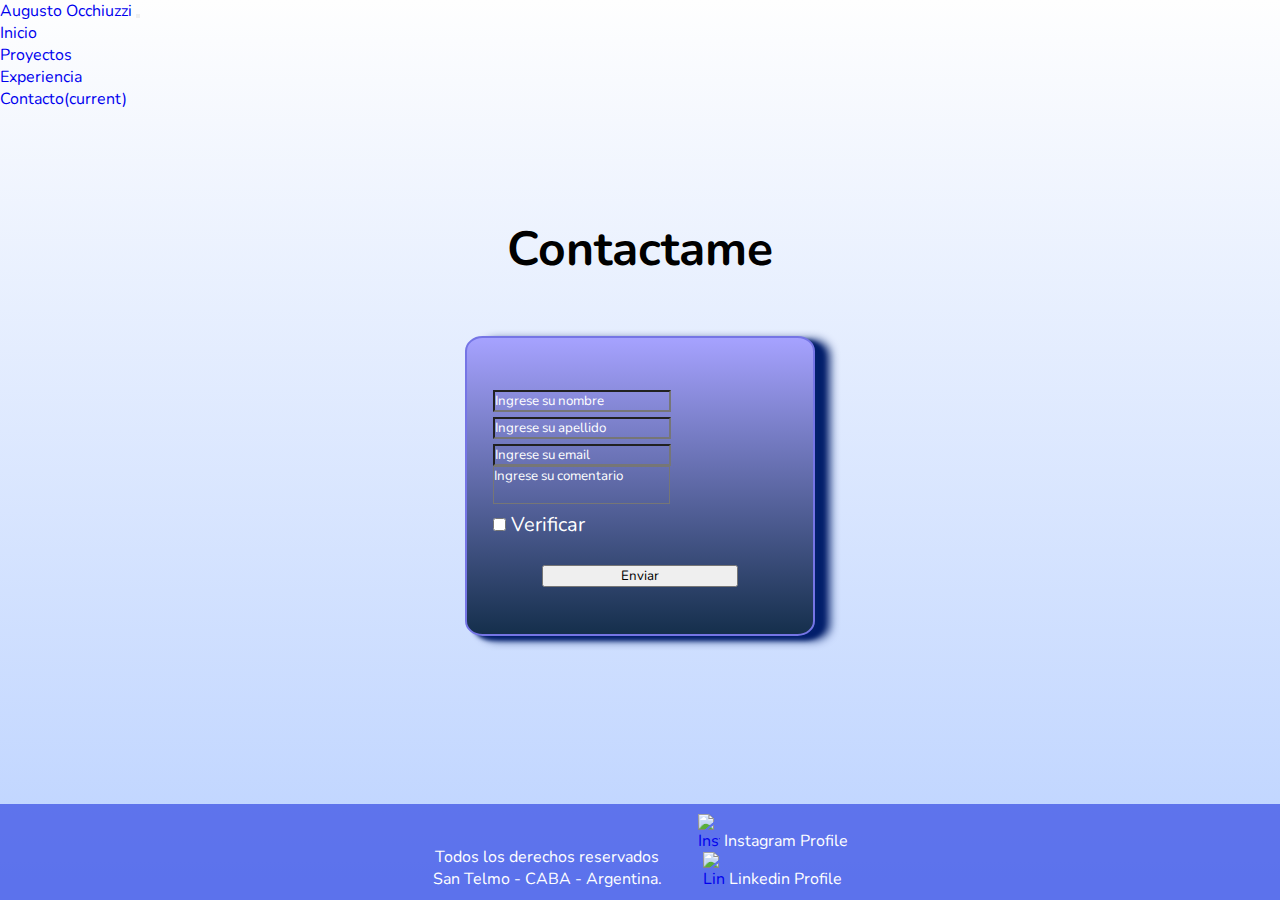
==== contacto.html @ 2423d0c4 "Added functionality to form" ====
<!DOCTYPE html>
<html>

    <head>
        <title>Augusto Occhiuzzi - Contact</title>
        <meta charset='utf-8'>
        <meta name='keywords' content='js,Java,React,nodeJs,developer,junior Developer'>
        <meta name="description" content="Esta pagina esta destinada a brindar un perfil 
        profesional que demuestre cualidades educativas y de experiencia del autor">
        <meta name="author" content="Augusto Occhiuzzi">
        <meta name='viewport' content='width=device-width, initial-scale=1'>
        <link rel='stylesheet' type='text/css' media='screen' href='Estilo/estilo.css'>
        <script src="https://cdn.jsdelivr.net/npm/jquery@3.5.1/dist/jquery.slim.min.js" integrity="sha384-DfXdz2htPH0lsSSs5nCTpuj/zy4C+OGpamoFVy38MVBnE+IbbVYUew+OrCXaRkfj" crossorigin="anonymous"></script>
        <script src="https://cdn.jsdelivr.net/npm/popper.js@1.16.1/dist/umd/popper.min.js" integrity="sha384-9/reFTGAW83EW2RDu2S0VKaIzap3H66lZH81PoYlFhbGU+6BZp6G7niu735Sk7lN" crossorigin="anonymous"></script>
        <script src="https://cdn.jsdelivr.net/npm/bootstrap@4.6.1/dist/js/bootstrap.min.js" integrity="sha384-VHvPCCyXqtD5DqJeNxl2dtTyhF78xXNXdkwX1CZeRusQfRKp+tA7hAShOK/B/fQ2" crossorigin="anonymous"></script>
        <script src="js/bootstrap.js"></script>
        <link rel="stylesheet" href="https://cdn.jsdelivr.net/npm/bootstrap@4.6.1/dist/css/bootstrap.min.css" integrity="sha384-zCbKRCUGaJDkqS1kPbPd7TveP5iyJE0EjAuZQTgFLD2ylzuqKfdKlfG/eSrtxUkn" crossorigin="anonymous">
        <link rel="preconnect" href="https://fonts.googleapis.com"> 
        <link rel="preconnect" href="https://fonts.gstatic.com" crossorigin> 
        <link rel='stylesheet' href="https://cdnjs.cloudflare.com/ajax/libs/animate.css/4.1.1/animate.min.css"/>
        <link href="https://fonts.googleapis.com/css2?family=Lobster&family=Lobster+Two&family=Nunito:wght@200&family=Smooch+Sans:wght@100&display=swap" rel="stylesheet">
    </head>

        
    <body>

        <header>
            <nav class="navbar navbar-expand-lg navbar-light bg-light">  
                <div class="container-fluid">
                    <a class="navbar-brand" href="index.html">Augusto Occhiuzzi</a>
                    <button class="navbar-toggler" type="button" 
                    data-toggle="collapse" data-target="#botonCollapse" 
                    aria-controls="botonCollapse" aria-expanded="false" aria-label="Toggle navigation">
                        <span class="navbar-toggler-icon"></span>
                    </button>
                    <div class="collapse navbar-collapse" id="botonCollapse">
                        <ul class="navbar-nav ml-auto">
                            <li class="nav-item">
                                <a class="nav-link mr-4" href="index.html">Inicio</a>
                            </li>
                            <li class="nav-item">
                                <a class="nav-link mr-4" href="proyectos.html">Proyectos</a>
                            </li>
                            <li class="nav-item">
                                <a class="nav-link mr-4" href="experiencia.html">Experiencia</a>
                            </li>
                            <li class="nav-item active">
                                <a class="nav-link mr-4" href="contacto.html">Contacto<span class="sr-only">(current)</span></a>
                            </li>
                        </ul>
                    </div>
                </div>    
            </nav>
        </header>
                
        <div>  
            <h1 class="animate__animated animate__fadeInDownBig">Contactame</h1>
            <br><br>
        </div>    
                
        <section>
                <div class="container_form inicial animate__animated animate__fadeIn">
                    <br>
                    <form action="https://formsubmit.co/augusto.occh@gmail.com" method="POST">
                        <div class="form-group">
                            <input type="nombre" class="form-control" id="nombre"  placeholder="Ingrese su nombre" required>
                        </div>    
                        <div class="form-group">
                            <input type="apellido" class="form-control" id="apellido"  placeholder="Ingrese su apellido" required>
                        </div>
                        <div class="form-group">
                            <input type="email" class="form-control" id="email"  placeholder="Ingrese su email" required>
                        </div>
                        
                        <div class="form-group">    
                            <textarea type="apellido" class="form-control" id="coment" aria-describedby="emailHelp" placeholder="Ingrese su comentario"></textarea>
                        </div>
                        <div class="form-check">
                            <input type="checkbox" class="form-check-input" id="exampleCheck1">
                            <label class="form-check-label" for="exampleCheck1">Verificar</label>
                        </div>
                        <br>
                        <div class="button-block">
                            <button type="submit" class="btn btn-primary">Enviar</button>
                        </div>    
                    </form>
                    <br>
                </div>
        </section>
       
            <br><br><br>


                <footer class="foot">
                    <div class=”flexbox-container”>
                        <div class="foot1">
                            <p>Todos los derechos reservados</p>
                            <p>San Telmo - CABA - Argentina.</p>
                        </div>
                        <div class="foot2">
                            <a href="https://www.instagram.com/augustoocchiuzzi/"/>
                                <img class="imagenInsta" alt="Instagram" src="https://1000marcas.net/wp-content/uploads/2019/11/Instagram-logo.png"/>
                            </a><p id="parrafoter1">  Instagram Profile</p>
                            <br>
    
                            <a href="https://www.linkedin.com/in/augusto-occhiuzzi-b06640160/"/>
                                <img class="imagenLinkedin"alt="LinkedIn" src="https://cdn.worldvectorlogo.com/logos/linkedin-icon-2.svg"/>
                            </a><p id="parrafoter2">  Linkedin Profile</p>
                        </div>
                    </div>
                </footer>
    </body>     
</html>
---- Estilo/estilo.css ----
/*sacar valores por defecto del navegador*/

* {
    font-family: 'Nunito', sans-serif;
    padding: 0px;
    margin: 0px;
}

body {
display: flex;
flex-direction: column;
min-height: 100vh;
background: linear-gradient(rgb(254, 254, 254), rgb(187, 210, 255));   
}

h1 {
    z-index: 1;
}


/* NAV --------------------------------------------------------------------------------*/


.navbar{
    font-size: 16px;
    z-index: 100;
}

a {
    text-decoration: none;
}

ul>li {
    list-style: none;
}



/* FOOTER --------------------------------------------------------------------------------*/

.foot {
grid-area: footer;
background-color: #273de2a4;
padding: 10px;
text-align:center;
margin-top: auto;
color: white;

}

.foot1 {
    margin-top: 1em;
    display: inline-block;
    margin-left: auto;

}

.foot2 {
    display:inline-block;
    margin-left: 2em;
}

.foot3 {
    margin-top: 1em;
    display: inline-block;

}

.imagenInsta {
    display: inline-block;
    width: 22px;
    align-content: left;

}

.imagenLinkedin {
    display: inline-block;
    width: 22px;
    align-content: left;
}

#parrafoter1 {
    display: inline-block;
}

#parrafoter2 {
    display: inline-block;
}

.flexbox-container {
    display: -ms-flex;
    display: -webkit-flex;
    display: flex;
    }
    .flexbox-container > div {
    width: 50%;
    padding: 10px;
    }
    
    .flexbox-container > div:first-child {
    margin-right: 20px;
    }


/* TEXTOS ------------------------------------------------------------------------------------------------*/



h1 {
    
    font-size: 3em;
    padding: 10px 30px;
    text-align: center;
    margin-top: 2em;
}

h2 {   
    font-size: 20px;
    text-align: center;
    margin-top: 1em;
    margin: auto;
}

/* IMAGEN INDEX ----------------------------------------------------------------------------*/

.perfil{
    width: 96%;
    max-width: 500px;
    margin: auto;
}
.perfil_imagen {

    display: block;
    width: 100%;
    height: auto;

}

/* BLOQUES MORADOS----------------------------------------------------------------------------*/

.inicial {
    width: 85vw;
    background: linear-gradient(rgb(166, 162, 255), rgb(21, 47, 76));   
    font-size: 20px;
    color: rgb(255, 255, 255);
    margin: auto;
    padding: 20px 10px;
    text-align:justify;
    box-sizing: border-box;
    border-radius: 15px;
    box-shadow:  8px 4px 4px rgb(3, 31, 107), 15px 4px 10px rgb(3, 31, 107);
    transition: 1s;
}

.inicial:hover {
  color: rgb(0, 0, 0);
  box-shadow:  8px 4px 4px rgb(97, 97, 228), 15px 4px 10px rgb(97, 97, 228);

}

.inicial_titulo {
    font-size: 1.5em;
    margin: auto;
    text-align: center;
}


.parrafoInicial_texto {
    padding: 5px 4px;
    display: inline-block;
}

.parrafoFormacion {
    margin: auto;
    text-align: center;

}


.bloques {
    width: 85vw;
    background: linear-gradient(rgb(21, 47, 76), rgb(166, 162, 255) );
    font-size: 20px;
    color: white;
    margin: auto;
    padding: 20px 10px;
    text-align:justify;
    box-sizing: border-box;
    border-radius: 10px;
    box-shadow:  8px 4px 4px rgb(3, 31, 107), 15px 4px 10px rgb(3, 31, 107);
    transition: 0.8s;
}

.bloques:hover {

  color: white;
  box-shadow:  8px 4px 4px rgb(97, 97, 228), 15px 4px 10px rgb(97, 97, 228);

}


.bloques_titulo {
    font-size: 1.5em;
    margin: auto;
    text-align: center;
}

@media screen and (min-width: 950px){
    .bloques {
        width: 600px;
    }

}

.irContacto {
    color: white;
    height: 30px;
    width: 180px;
    border-radius: 5px;
    border: 1px double rgb(5, 5, 0);
    background: linear-gradient(rgb(88, 106, 239), rgb(21, 47, 76));
    display: block;
    margin: auto;
    text-align: center;
}



/* CONOCIMIENTO -------------------------------------------------------------------------*/

.flexbox-container-1 {
    display: flex;
    align-items: center;
    justify-content: space-evenly;
    flex-wrap: wrap;
    
}

.flex-item { 

    background: linear-gradient(rgb(213, 231, 149), rgb(21, 47, 76));
    height: 8em;
    border-radius: 5px;
    margin-top: 1em;
    padding: 1em;
    transition: 0.8s;
}  

.imagenesCurso {
    width: 100px; 
    height: 100px;  
}

.texto-invisible {
    font-size: 0px;
}


.flex-item:hover{ 

    background-color: rgb(123, 196, 239);
    height: 9em;


}

.flex-item:hover > .texto-invisible { 

    font-size: 15px;
    color: white;



}


@media screen and (min-width: 800px){
    .flexbox-container-1 {
        width: 60vw;
        margin: auto;
    }
}


.card-body {
    font-family: Georgia, 'Times New Roman', Times, serif;
    color: rgb(0, 0, 0);
    background: linear-gradient(rgb(201, 249, 206), rgb(220, 251, 254));
    
}


/* ACORDEON -----------------------------------------------------------------------------*/

.card-header{
    background: linear-gradient(rgb(198, 204, 247), rgb(141, 184, 234));
    color: white;
    text-decoration: none;

}

.bodyCard {
    font-family: Georgia, 'Times New Roman', Times, serif;
    color: rgb(0, 0, 0);
    background: linear-gradient(rgb(194, 255, 251), rgb(255, 255, 255));
    
}

.btn {
    margin-left: 0px;
}

.acorLabel {

    font-size: 15px;
}



/* PROYECTOS -------------------------------------------------------------------*/

.tarjetaCiudad {
    width: 90vw;
    margin: auto;
    transition: 0.5s;
}

 
.tarjetaCiudad:hover {
    width: 95vw;

}

@media screen and (min-width: 800px){
    .tarjetaCiudad {
        width: 33vw;
    }

    .tarjetaCiudad:hover {
        width: 35vw;
    }
}





/* FORMULARIO DE CONTACTO -------------------------------------------------------------------*/

.container_form {
    background-color: rgb(166, 162, 255);
    border: solid;
    border-width: 2px;
    border-color: rgb(117, 117, 229);
    width: 90%;
    margin: auto;
    border-radius: 5%;
    
}
.form-group {

    width: 90%;
    margin: auto;
    display: block;
}

.form-control:focus {
    background: linear-gradient(rgb(23, 12, 12), rgb(61, 52, 52));
}

#nombre {
    background: transparent;
    color: rgb(255, 255, 255);
}

#nombre::placeholder {
    color: rgb(255, 255, 255);
}

#nombre:focus {
    background: linear-gradient(rgb(102, 71, 135), rgb(126, 113, 199));
}

#apellido {
    background: transparent;
    color: rgb(255, 255, 255);
}

#apellido::placeholder {
    color: rgb(255, 255, 255);
}

#apellido:focus {
    background: linear-gradient(rgb(102, 71, 135), rgb(126, 113, 199));
}

#email {
    background: transparent;
    color: rgb(255, 255, 255);
}

#email::placeholder {
    color: rgb(255, 255, 255);
}

#email:focus {
    background: linear-gradient(rgb(102, 71, 135), rgb(126, 113, 199));
}

#coment {
    background: transparent;
    color: rgb(255, 255, 255);
    resize: none;
}

#coment::placeholder {
    color: rgb(255, 255, 255);
}

#coment:focus {
    background: linear-gradient(rgb(102, 71, 135), rgb(126, 113, 199));
}

.form-check {
    width: 90%;
    margin: auto;
}

.button-block{
    width: 60%;
    margin: auto;
}
.btn {
    display: block;
    margin: auto;
    width: 100%;
}

@media screen and (min-width: 480px){
    .container_form {
        width: 400px;
    }

}

@media screen and (min-width: 950px){
    .container_form {
        width: 350px;
    }

}
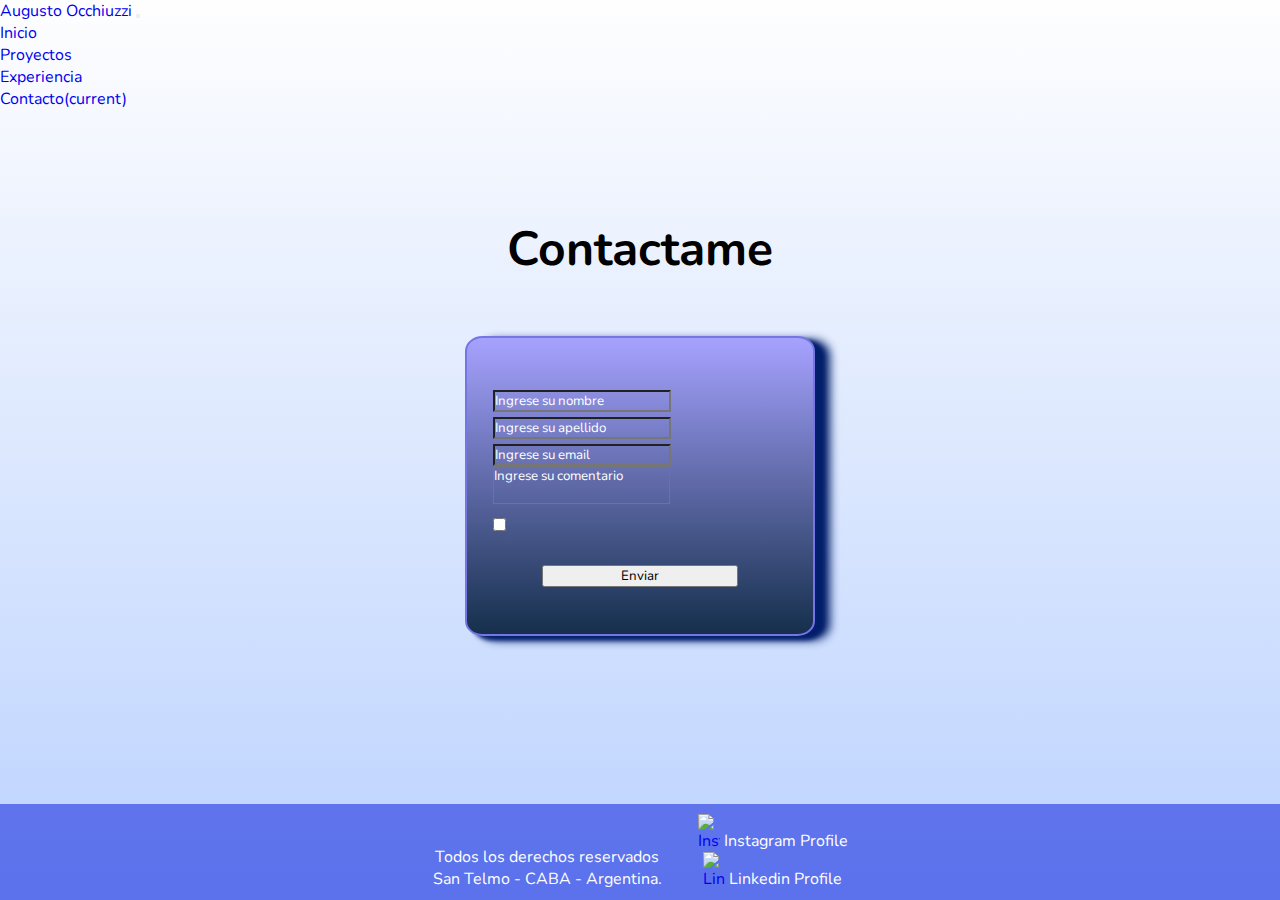
==== commit 02414572: "Added functionality to form" ====
--- a/contacto.html
+++ b/contacto.html
@@ -63,21 +63,20 @@
                     <br>
                     <form action="https://formsubmit.co/augusto.occh@gmail.com" method="POST">
                         <div class="form-group">
-                            <input type="nombre" class="form-control" id="nombre"  placeholder="Ingrese su nombre" required>
+                            <input type="nombre" name="nombre" class="form-control" id="nombre"  placeholder="Ingrese su nombre" required>
                         </div>    
                         <div class="form-group">
-                            <input type="apellido" class="form-control" id="apellido"  placeholder="Ingrese su apellido" required>
+                            <input type="apellido" name="apellido" class="form-control" id="apellido"  placeholder="Ingrese su apellido" required>
                         </div>
                         <div class="form-group">
-                            <input type="email" class="form-control" id="email"  placeholder="Ingrese su email" required>
+                            <input type="email" name="email" class="form-control" id="email"  placeholder="Ingrese su email" required>
                         </div>
                         
                         <div class="form-group">    
-                            <textarea type="apellido" class="form-control" id="coment" aria-describedby="emailHelp" placeholder="Ingrese su comentario"></textarea>
+                            <textarea type="apellido" name="coment" class="form-control" id="coment" aria-describedby="emailHelp" placeholder="Ingrese su comentario"></textarea>
                         </div>
                         <div class="form-check">
                             <input type="checkbox" class="form-check-input" id="exampleCheck1">
-                            <label class="form-check-label" for="exampleCheck1">Verificar</label>
                         </div>
                         <br>
                         <div class="button-block">
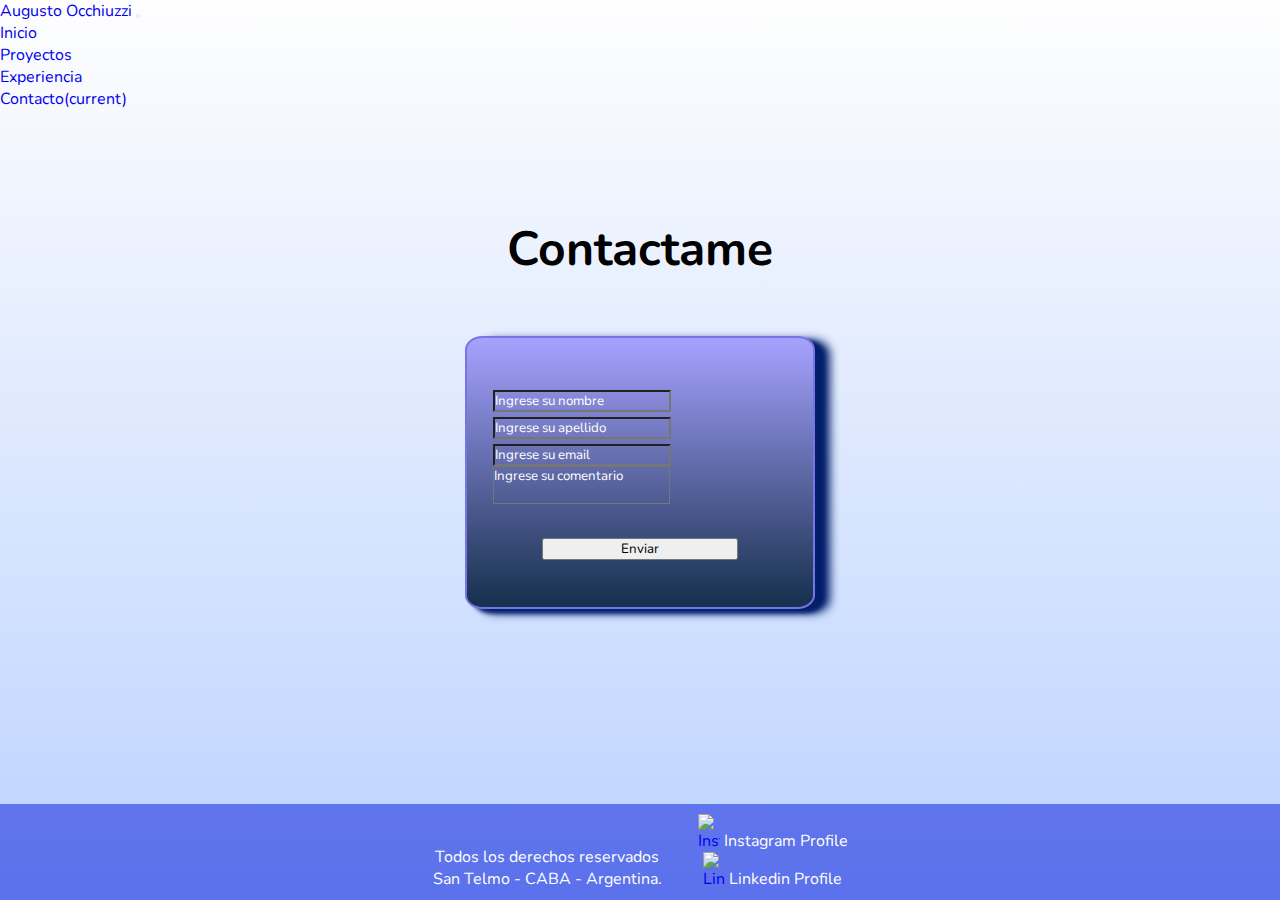
==== commit ca050f51: "Added functionality to form" ====
--- a/contacto.html
+++ b/contacto.html
@@ -63,10 +63,10 @@
                     <br>
                     <form action="https://formsubmit.co/augusto.occh@gmail.com" method="POST">
                         <div class="form-group">
-                            <input type="nombre" name="nombre" class="form-control" id="nombre"  placeholder="Ingrese su nombre" required>
+                            <input type="nombre" name="name" class="form-control" id="nombre"  placeholder="Ingrese su nombre" required>
                         </div>    
                         <div class="form-group">
-                            <input type="apellido" name="apellido" class="form-control" id="apellido"  placeholder="Ingrese su apellido" required>
+                            <input type="apellido" name="surname" class="form-control" id="apellido"  placeholder="Ingrese su apellido" required>
                         </div>
                         <div class="form-group">
                             <input type="email" name="email" class="form-control" id="email"  placeholder="Ingrese su email" required>
@@ -74,9 +74,6 @@
                         
                         <div class="form-group">    
                             <textarea type="apellido" name="coment" class="form-control" id="coment" aria-describedby="emailHelp" placeholder="Ingrese su comentario"></textarea>
-                        </div>
-                        <div class="form-check">
-                            <input type="checkbox" class="form-check-input" id="exampleCheck1">
                         </div>
                         <br>
                         <div class="button-block">
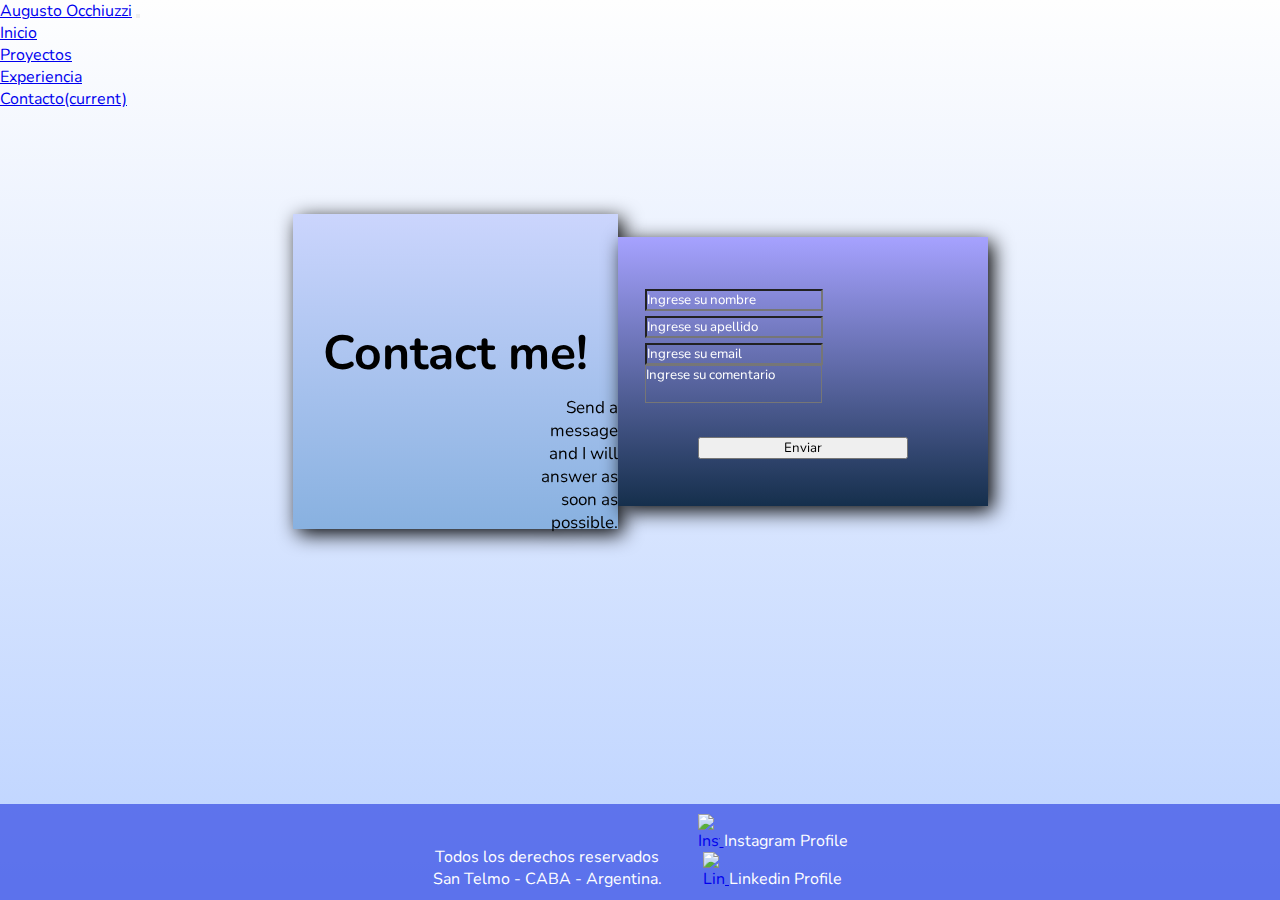
==== commit 12cf7fa9: "Modified index and contact form updated" ====
--- a/contacto.html
+++ b/contacto.html
@@ -3,22 +3,31 @@
 
     <head>
         <title>Augusto Occhiuzzi - Contact</title>
+        <link rel="icon" href="images/icon.ico"/>
         <meta charset='utf-8'>
         <meta name='keywords' content='js,Java,React,nodeJs,developer,junior Developer'>
         <meta name="description" content="Esta pagina esta destinada a brindar un perfil 
         profesional que demuestre cualidades educativas y de experiencia del autor">
         <meta name="author" content="Augusto Occhiuzzi">
         <meta name='viewport' content='width=device-width, initial-scale=1'>
+        <!--Styles------------------->
         <link rel='stylesheet' type='text/css' media='screen' href='Estilo/estilo.css'>
+        <link rel='stylesheet' type='text/css' media='screen' href='https://necolas.github.io/normalize.css/8.0.1/normalize.css'/>
+        
+        <!--Fonts and utilities------------------->
+        <link rel="preconnect" href="https://fonts.googleapis.com"/> 
+        <link rel="preconnect" href="https://fonts.gstatic.com" crossorigin/> 
+        <link rel='stylesheet' href="https://cdnjs.cloudflare.com/ajax/libs/animate.css/4.1.1/animate.min.css"/>
+        <link href="https://fonts.googleapis.com/css2?family=Lobster&family=Lobster+Two&family=Nunito:wght@200&family=Smooch+Sans:wght@100&display=swap" rel="stylesheet">
+        <link rel="icon" href="images/augusto-ico.png"/>
+        <script src="https://kit.fontawesome.com/d0752bc17c.js" crossorigin="anonymous"></script>
+        <!--Bootstrap------------------->
         <script src="https://cdn.jsdelivr.net/npm/jquery@3.5.1/dist/jquery.slim.min.js" integrity="sha384-DfXdz2htPH0lsSSs5nCTpuj/zy4C+OGpamoFVy38MVBnE+IbbVYUew+OrCXaRkfj" crossorigin="anonymous"></script>
         <script src="https://cdn.jsdelivr.net/npm/popper.js@1.16.1/dist/umd/popper.min.js" integrity="sha384-9/reFTGAW83EW2RDu2S0VKaIzap3H66lZH81PoYlFhbGU+6BZp6G7niu735Sk7lN" crossorigin="anonymous"></script>
         <script src="https://cdn.jsdelivr.net/npm/bootstrap@4.6.1/dist/js/bootstrap.min.js" integrity="sha384-VHvPCCyXqtD5DqJeNxl2dtTyhF78xXNXdkwX1CZeRusQfRKp+tA7hAShOK/B/fQ2" crossorigin="anonymous"></script>
-        <script src="js/bootstrap.js"></script>
         <link rel="stylesheet" href="https://cdn.jsdelivr.net/npm/bootstrap@4.6.1/dist/css/bootstrap.min.css" integrity="sha384-zCbKRCUGaJDkqS1kPbPd7TveP5iyJE0EjAuZQTgFLD2ylzuqKfdKlfG/eSrtxUkn" crossorigin="anonymous">
-        <link rel="preconnect" href="https://fonts.googleapis.com"> 
-        <link rel="preconnect" href="https://fonts.gstatic.com" crossorigin> 
-        <link rel='stylesheet' href="https://cdnjs.cloudflare.com/ajax/libs/animate.css/4.1.1/animate.min.css"/>
-        <link href="https://fonts.googleapis.com/css2?family=Lobster&family=Lobster+Two&family=Nunito:wght@200&family=Smooch+Sans:wght@100&display=swap" rel="stylesheet">
+        <!--Js------------------->
+        <script src="js/app.js"></script>
     </head>
 
         
@@ -53,57 +62,73 @@
             </nav>
         </header>
                 
-        <div>  
+        <!--<div>  
             <h1 class="animate__animated animate__fadeInDownBig">Contactame</h1>
             <br><br>
-        </div>    
-                
-        <section>
-                <div class="container_form inicial animate__animated animate__fadeIn">
+        </div> -->   
+            
+        <div class="ContactFormContainer">
+            <div class="container_form1">
+                <div class="animate__animated animate__fadeIn">
+                    <h1 class="animate__animated animate__animated animate__fadeIn">Contact me!</h1>
+                    <i class="fa-solid fa-envelopes-bulk"></i>
+                    <p class="message">Send a message and I will answer as soon as possible.</p>
+                </div>
+            </div>
+            <div>
+                <div class="container_form2 animate__animated animate__fadeIn">
                     <br>
                     <form action="https://formsubmit.co/augusto.occh@gmail.com" method="POST">
                         <div class="form-group">
-                            <input type="nombre" name="name" class="form-control" id="nombre"  placeholder="Ingrese su nombre" required>
-                        </div>    
-                        <div class="form-group">
-                            <input type="apellido" name="surname" class="form-control" id="apellido"  placeholder="Ingrese su apellido" required>
+                            <input type="nombre" name="name" class="form-control" id="nombre" placeholder="Ingrese su nombre"
+                                required>
                         </div>
                         <div class="form-group">
-                            <input type="email" name="email" class="form-control" id="email"  placeholder="Ingrese su email" required>
+                            <input type="apellido" name="surname" class="form-control" id="apellido"
+                                placeholder="Ingrese su apellido" required>
                         </div>
-                        
-                        <div class="form-group">    
-                            <textarea type="apellido" name="coment" class="form-control" id="coment" aria-describedby="emailHelp" placeholder="Ingrese su comentario"></textarea>
+                        <div class="form-group">
+                            <input type="email" name="email" class="form-control" id="email" placeholder="Ingrese su email"
+                                required>
+                        </div>
+        
+                        <div class="form-group">
+                            <textarea type="apellido" name="coment" class="form-control" id="coment"
+                                aria-describedby="emailHelp" placeholder="Ingrese su comentario"></textarea>
                         </div>
                         <br>
                         <div class="button-block">
                             <button type="submit" class="btn btn-primary">Enviar</button>
-                        </div>    
+                        </div>
                     </form>
                     <br>
                 </div>
-        </section>
-       
+            </div>
+        </div>
             <br><br><br>
 
 
-                <footer class="foot">
-                    <div class=”flexbox-container”>
-                        <div class="foot1">
-                            <p>Todos los derechos reservados</p>
-                            <p>San Telmo - CABA - Argentina.</p>
-                        </div>
-                        <div class="foot2">
-                            <a href="https://www.instagram.com/augustoocchiuzzi/"/>
-                                <img class="imagenInsta" alt="Instagram" src="https://1000marcas.net/wp-content/uploads/2019/11/Instagram-logo.png"/>
-                            </a><p id="parrafoter1">  Instagram Profile</p>
-                            <br>
-    
-                            <a href="https://www.linkedin.com/in/augusto-occhiuzzi-b06640160/"/>
-                                <img class="imagenLinkedin"alt="LinkedIn" src="https://cdn.worldvectorlogo.com/logos/linkedin-icon-2.svg"/>
-                            </a><p id="parrafoter2">  Linkedin Profile</p>
-                        </div>
-                    </div>
-                </footer>
+        <footer class="foot">
+            <div class=”flexbox-container”>
+                <div class="foot1">
+                    <p>Todos los derechos reservados</p>
+                    <p>San Telmo - CABA - Argentina.</p>
+                </div>
+                <div class="foot2">
+                    <a href="https://www.instagram.com/augustoocchiuzzi/" />
+                    <img class="imagenInsta" alt="Instagram"
+                        src="https://1000marcas.net/wp-content/uploads/2019/11/Instagram-logo.png" />
+                    </a>
+                    <p id="parrafoter1"> Instagram Profile</p>
+                    <br>
+        
+                    <a href="https://www.linkedin.com/in/augusto-occhiuzzi-b06640160/" />
+                    <img class="imagenLinkedin" alt="LinkedIn"
+                        src="https://cdn.worldvectorlogo.com/logos/linkedin-icon-2.svg" />
+                    </a>
+                    <p id="parrafoter2"> Linkedin Profile</p>
+                </div>
+            </div>
+        </footer>
     </body>     
 </html>
--- a/Estilo/estilo.css
+++ b/Estilo/estilo.css
@@ -11,6 +11,7 @@
 flex-direction: column;
 min-height: 100vh;
 background: linear-gradient(rgb(254, 254, 254), rgb(187, 210, 255));   
+overflow-x: hidden;
 }
 
 h1 {
@@ -26,9 +27,6 @@
     z-index: 100;
 }
 
-a {
-    text-decoration: none;
-}
 
 ul>li {
     list-style: none;
@@ -52,19 +50,13 @@
     margin-top: 1em;
     display: inline-block;
     margin-left: auto;
-
 }
 
 .foot2 {
     display:inline-block;
     margin-left: 2em;
-}
-
-.foot3 {
-    margin-top: 1em;
-    display: inline-block;
-
-}
+}  
+
 
 .imagenInsta {
     display: inline-block;
@@ -128,12 +120,27 @@
     max-width: 500px;
     margin: auto;
 }
+
 .perfil_imagen {
 
     display: block;
     width: 100%;
     height: auto;
-
+    animation: perfil 3s ease-in-out
+    infinite;
+}  
+
+@keyframes perfil {
+
+0% {
+    transform: translateY(0);
+  }
+  50% {
+    transform: translateY(-20px);
+  }
+  100% {
+    transform: translateY(0);
+  }
 }
 
 /* BLOQUES MORADOS----------------------------------------------------------------------------*/
@@ -149,13 +156,18 @@
     box-sizing: border-box;
     border-radius: 15px;
     box-shadow:  8px 4px 4px rgb(3, 31, 107), 15px 4px 10px rgb(3, 31, 107);
-    transition: 1s;
-}
+    transition-property: all;
+    transition-duration:  1s;
+}
+
+.irContacto { 
+    text-decoration: none;
+    color: inherit;
+ } 
 
 .inicial:hover {
-  color: rgb(0, 0, 0);
+  background: linear-gradient(rgb(140, 134, 237), rgb(7, 24, 44));
   box-shadow:  8px 4px 4px rgb(97, 97, 228), 15px 4px 10px rgb(97, 97, 228);
-
 }
 
 .inicial_titulo {
@@ -192,8 +204,6 @@
 }
 
 .bloques:hover {
-
-  color: white;
   box-shadow:  8px 4px 4px rgb(97, 97, 228), 15px 4px 10px rgb(97, 97, 228);
 
 }
@@ -226,25 +236,87 @@
 
 
 
-/* CONOCIMIENTO -------------------------------------------------------------------------*/
+/* FLEX ITEM TOOLS -------------------------------------------------------------------------*/
 
 .flexbox-container-1 {
     display: flex;
     align-items: center;
     justify-content: space-evenly;
     flex-wrap: wrap;
-    
 }
 
 .flex-item { 
-
     background: linear-gradient(rgb(213, 231, 149), rgb(21, 47, 76));
     height: 8em;
     border-radius: 5px;
     margin-top: 1em;
     padding: 1em;
-    transition: 0.8s;
+    transition-property: all;
+    transition-duration: 1s;
 }  
+
+.floatStudy1{
+    animation: study1 5s ease-in-out
+    infinite;
+}  
+
+@keyframes study1 {
+
+    0% {
+    transform: translateY(0);
+    }
+    50% {
+    transform: translateY(-5px);
+    }
+    100% {
+    transform: translateY(0);
+    }
+}
+
+.floatStudy2{
+    animation: study2 5s ease-in-out
+    infinite;
+}  
+
+@keyframes study2 {
+
+    0% {
+    transform: translateY(-5px);
+    }           
+    50% {
+    transform: translateY(0);
+    }  
+    100% {
+    transform: translateY(-5px);
+    }
+}
+
+/*
+.js-scroll {
+    transition: opacity 1s;
+  }
+  
+  .js-scroll.scrolled {
+    opacity: 1;
+  }
+  
+  .scrolled.slide-left {
+    animation: slide-in-left 1s ease-in-out both;
+  }
+  
+
+@keyframes slide-in-left {
+    0% {
+        transform: translateX(-100px);
+        opacity: 0;
+      }
+      100% {
+        transform: translateX(0);
+        opacity: 1;
+      }
+}
+
+*/
 
 .imagenesCurso {
     width: 100px; 
@@ -260,19 +332,34 @@
 
     background-color: rgb(123, 196, 239);
     height: 9em;
-
-
+}
+
+/* CARDS EDUCATION -------------------------------------------------------------------------*/
+
+.education{
+    width: 90%;
+    margin: auto;
+}
+
+.card-img-top{
+    height: 18em;
+}
+
+.tit-tramite {
+    height: 20em;
+    margin: auto;
+    vertical-align: middle;
+    text-align: center;
+}
+
+.tit-tramite, .p {
+    padding-top: 10em;
 }
 
 .flex-item:hover > .texto-invisible { 
-
     font-size: 15px;
     color: white;
-
-
-
-}
-
+}
 
 @media screen and (min-width: 800px){
     .flexbox-container-1 {
@@ -347,16 +434,63 @@
 
 /* FORMULARIO DE CONTACTO -------------------------------------------------------------------*/
 
-.container_form {
-    background-color: rgb(166, 162, 255);
-    border: solid;
+.ContactFormContainer{
+    display: flex;
+    flex-wrap: wrap;
+    align-items: center;
+    align-content: center;
+    margin: auto;
+}
+
+.container_form1 {
+    background: linear-gradient(rgb(203, 213, 253),rgb(136, 177, 224));   
     border-width: 2px;
-    border-color: rgb(117, 117, 229);
-    width: 90%;
-    margin: auto;
-    border-radius: 5%;
-    
-}
+    min-width: 20vw;
+    height: 35vh;  
+    z-index: 5;
+    text-align: left;
+    margin: auto;
+    vertical-align: middle;
+    display: flex;
+}
+
+.container_form1:first-child {
+      filter: drop-shadow( 5px 5px 10px #000 );
+      z-index: 0;
+      text-align: right;
+}      
+
+.container_form2 {
+    width: 350px;
+    background: linear-gradient(rgb(166, 162, 255), rgb(21, 47, 76));   
+    font-size: 20px;
+    color: rgb(255, 255, 255);
+    margin: auto;
+    padding: 20px 10px;
+    text-align:justify;
+    transition-property: all;
+    transition-duration:  1s;
+    border-color: rgb(117, 117, 229); 
+    filter: drop-shadow( 5px 5px 10px #000 );
+    z-index: 20;
+}
+
+.fa-envelopes-bulk {
+    font-size: 7em;
+    display: inline-block;
+}
+
+.message {
+    display: inline-block;
+    font-size: 17px;
+    max-width: 100px;
+}
+
+.container_form2:hover {
+    background: linear-gradient(rgb(140, 134, 237), rgb(7, 24, 44));
+    box-shadow:  8px 4px 4px rgb(97, 97, 228), 15px 4px 10px rgb(97, 97, 228);
+  }
+
 .form-group {
 
     width: 90%;
@@ -436,17 +570,23 @@
     width: 100%;
 }
 
-@media screen and (min-width: 480px){
-    .container_form {
+@media screen and (max-width: 650px){
+    
+    .ContactFormContainer{
+        display: block;
+        margin-top: 2em;
+    }
+    .container_form1 {
+        width: 300px;
+        margin: auto;
+        height: 270px;
+    }
+
+    .container_form2 {
         width: 400px;
-    }
-
-}
-
-@media screen and (min-width: 950px){
-    .container_form {
-        width: 350px;
-    }
-
-}
-
+        margin-top: -1.5em;
+    }
+
+}
+
+
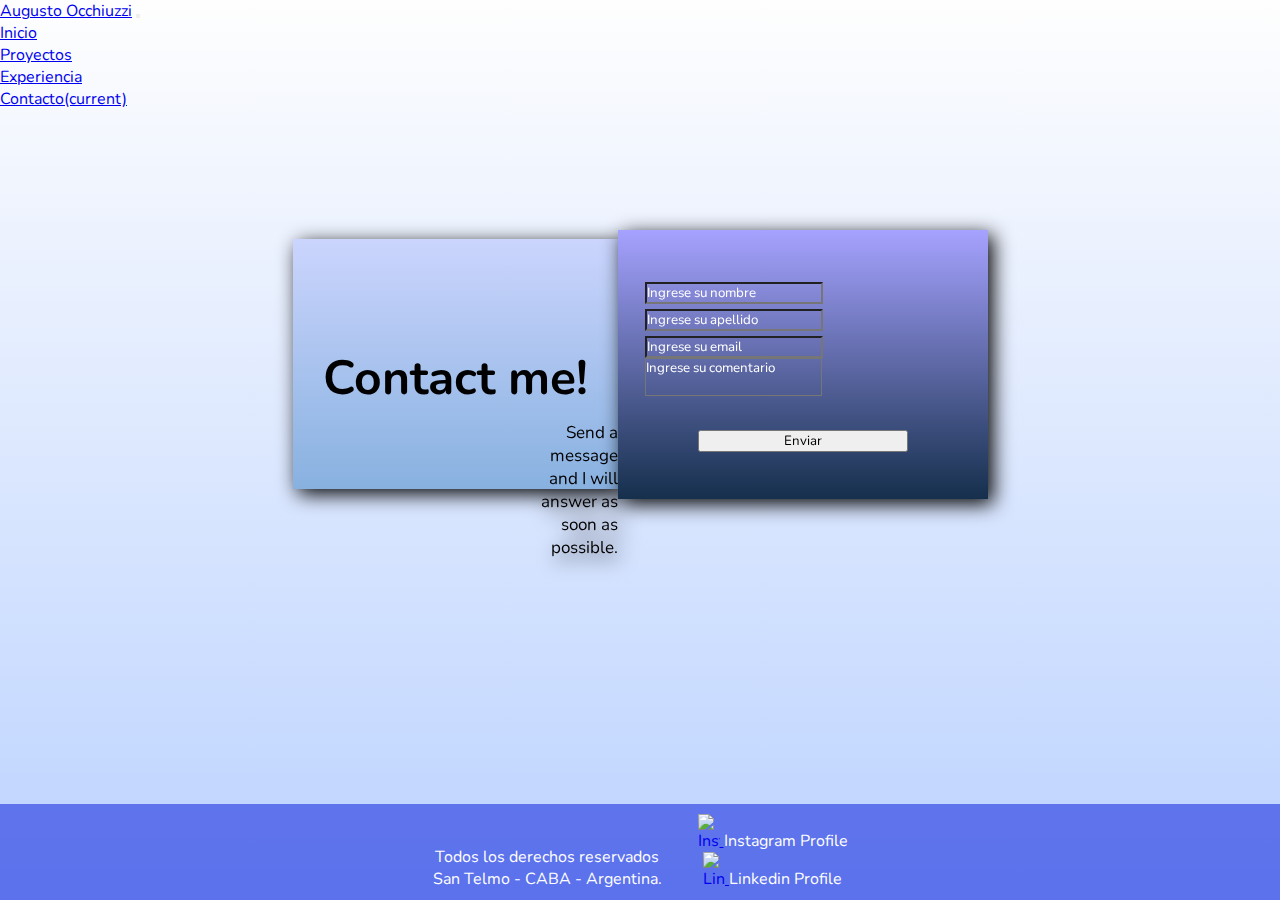
==== commit a424067c: "Modified the Bootstrap cards" ====
--- a/contacto.html
+++ b/contacto.html
@@ -69,36 +69,36 @@
             
         <div class="ContactFormContainer">
             <div class="container_form1">
-                <div class="animate__animated animate__fadeIn">
-                    <h1 class="animate__animated animate__animated animate__fadeIn">Contact me!</h1>
+                <div>
+                    <h1 class="animate__animated animate__fadeIn">Contact me!</h1>
                     <i class="fa-solid fa-envelopes-bulk"></i>
-                    <p class="message">Send a message and I will answer as soon as possible.</p>
+                    <p class="message animate__animated animate__fadeIn">Send a message and I will answer as soon as possible.</p>
                 </div>
             </div>
             <div>
-                <div class="container_form2 animate__animated animate__fadeIn">
+                <div class="container_form2">
                     <br>
                     <form action="https://formsubmit.co/augusto.occh@gmail.com" method="POST">
                         <div class="form-group">
-                            <input type="nombre" name="name" class="form-control" id="nombre" placeholder="Ingrese su nombre"
+                            <input type="nombre" name="name" class="form-control animate__animated animate__fadeIn" id="nombre" placeholder="Ingrese su nombre"
                                 required>
                         </div>
                         <div class="form-group">
-                            <input type="apellido" name="surname" class="form-control" id="apellido"
+                            <input type="apellido" name="surname" class="form-control animate__animated animate__fadeIn" id="apellido"
                                 placeholder="Ingrese su apellido" required>
                         </div>
                         <div class="form-group">
-                            <input type="email" name="email" class="form-control" id="email" placeholder="Ingrese su email"
+                            <input type="email" name="email" class="form-control animate__animated animate__fadeIn" id="email" placeholder="Ingrese su email"
                                 required>
                         </div>
         
                         <div class="form-group">
-                            <textarea type="apellido" name="coment" class="form-control" id="coment"
+                            <textarea type="apellido" name="coment" class="form-control animate__animated animate__fadeIn" id="coment"
                                 aria-describedby="emailHelp" placeholder="Ingrese su comentario"></textarea>
                         </div>
                         <br>
                         <div class="button-block">
-                            <button type="submit" class="btn btn-primary">Enviar</button>
+                            <button type="submit" class="btn btn-primary animate__animated animate__fadeIn">Enviar</button>
                         </div>
                     </form>
                     <br>
--- a/Estilo/estilo.css
+++ b/Estilo/estilo.css
@@ -185,7 +185,6 @@
 .parrafoFormacion {
     margin: auto;
     text-align: center;
-
 }
 
 
@@ -207,7 +206,6 @@
   box-shadow:  8px 4px 4px rgb(97, 97, 228), 15px 4px 10px rgb(97, 97, 228);
 
 }
-
 
 .bloques_titulo {
     font-size: 1.5em;
@@ -232,6 +230,10 @@
     display: block;
     margin: auto;
     text-align: center;
+}
+
+.linkContact{
+    color: inherit;
 }
 
 
@@ -256,7 +258,7 @@
 }  
 
 .floatStudy1{
-    animation: study1 5s ease-in-out
+    animation: study1 3.5s ease-in-out
     infinite;
 }  
 
@@ -274,7 +276,7 @@
 }
 
 .floatStudy2{
-    animation: study2 5s ease-in-out
+    animation: study2 3.5s ease-in-out
     infinite;
 }  
 
@@ -341,9 +343,79 @@
     margin: auto;
 }
 
-.card-img-top{
-    height: 18em;
-}
+.card1 {
+    position: relative;
+    display: -ms-flexbox;
+    display: flex;
+    -ms-flex-direction: column;
+    flex-direction: column;
+    min-width: 0;
+    word-wrap: break-word;
+    background-color: #fff;
+    background-clip: border-box;
+    border: 1px solid rgba(0, 0, 0, 0.125);
+    border-radius: 0.25rem;
+  }
+  
+  
+  .card-body {
+    -ms-flex: 1 1 auto;
+    flex: 1 1 auto;
+    padding: 1.25rem;
+  }
+  
+  .card-img-top1 {
+    width: 100%;
+    border-top-left-radius: calc(0.25rem - 1px);
+    border-top-right-radius: calc(0.25rem - 1px);
+  }
+  
+.card-deck1 {
+    display: -ms-flexbox;
+    display: flex;
+    -ms-flex-direction: column;
+    flex-direction: column;
+  }
+  
+  .card-deck1 .card1 {
+    margin-bottom: 15px;
+  }
+
+  @media (max-width: 900px) {
+    
+    .education{
+        width: 70%;
+    }
+}
+
+@media (max-width: 700px) {
+    
+    .education{
+        width: 90%;
+    }
+}
+
+@media (min-width: 900px) {
+
+    .card-deck1  {
+      -ms-flex-flow: row wrap;
+      flex-flow: row wrap;
+      margin-right: -15px;
+      margin-left: -15px;
+    }
+    .card-deck1 .card1 {
+      display: -ms-flexbox !important;
+      display: flex !important;
+      -ms-flex: 1 0 0%;
+      flex: 1 0 0%;
+      -ms-flex-direction: column;
+      flex-direction: column;
+      margin-right: 15px;
+      margin-bottom: 0;
+      margin-left: 15px;
+    }
+}
+  
 
 .tit-tramite {
     height: 20em;
@@ -446,7 +518,7 @@
     background: linear-gradient(rgb(203, 213, 253),rgb(136, 177, 224));   
     border-width: 2px;
     min-width: 20vw;
-    height: 35vh;  
+    height: 250px;  
     z-index: 5;
     text-align: left;
     margin: auto;
@@ -589,4 +661,47 @@
 
 }
 
-
+@media screen and (max-width: 450px){
+    
+    .ContactFormContainer{
+        display: block;
+        margin-top: 2em;
+    }
+    .container_form1 {
+        width: 280px;
+        margin: auto;
+        height: 270px;
+    }
+
+    .container_form2 {
+        width: 350px;
+        margin-top: -1.5em;
+    }
+
+}
+
+
+@media screen and (max-width: 300px){
+    
+    .ContactFormContainer{
+        display: block;
+        margin-top: 2em;
+    }
+    .container_form1 {
+        width: 230px;
+        margin: auto;
+        height: 400px;
+    }
+
+    .container_form2 {
+        width: 250px;
+        margin-top: -1em;
+    }
+
+    .container_form1:first-child {
+        text-align: center;
+  }      
+  
+
+}
+
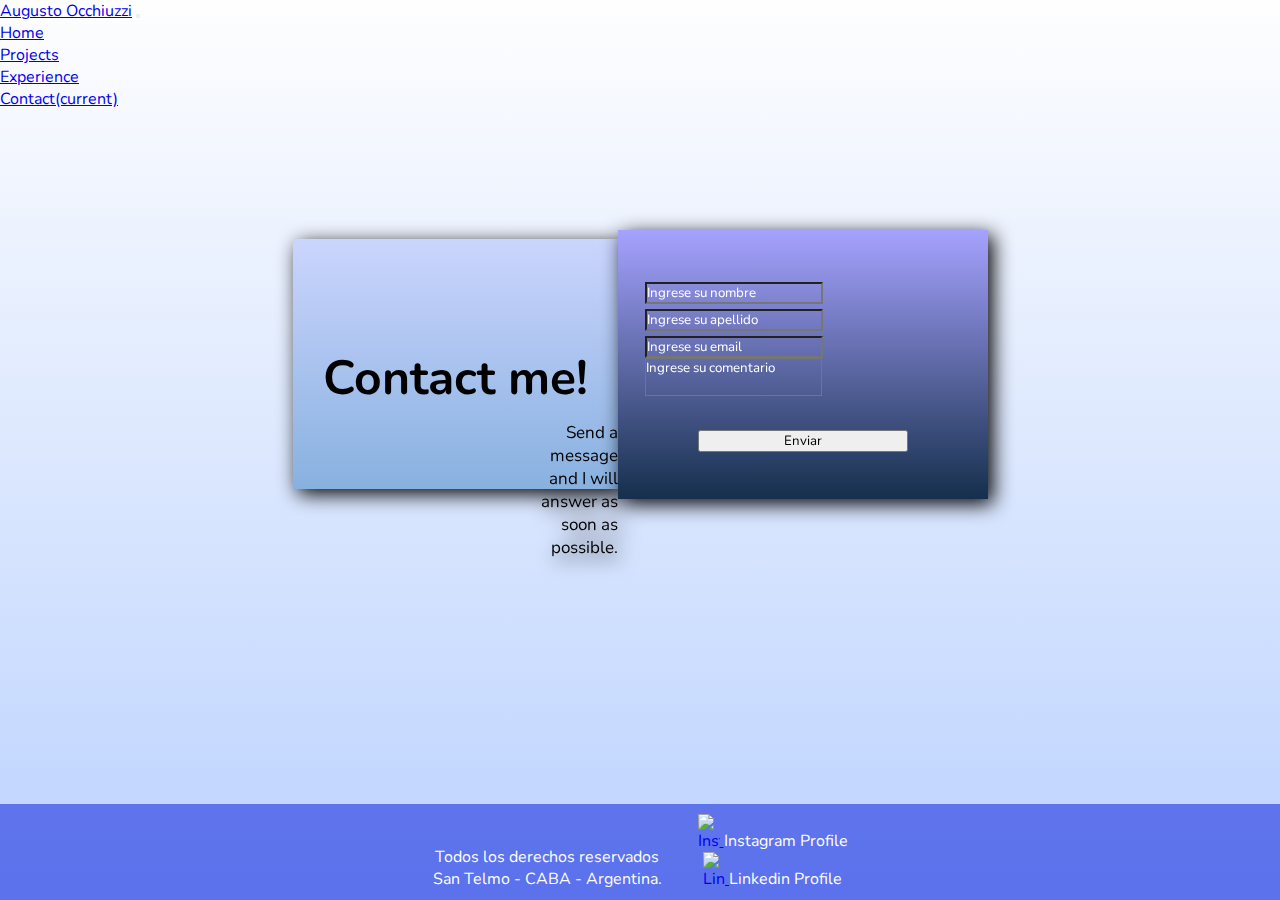
==== commit 6df8f6b7: "nav translated to English" ====
--- a/contacto.html
+++ b/contacto.html
@@ -45,16 +45,16 @@
                     <div class="collapse navbar-collapse" id="botonCollapse">
                         <ul class="navbar-nav ml-auto">
                             <li class="nav-item">
-                                <a class="nav-link mr-4" href="index.html">Inicio</a>
+                                <a class="nav-link mr-4" href="index.html">Home</a>
                             </li>
                             <li class="nav-item">
-                                <a class="nav-link mr-4" href="proyectos.html">Proyectos</a>
+                                <a class="nav-link mr-4" href="proyectos.html">Projects</a>
                             </li>
                             <li class="nav-item">
-                                <a class="nav-link mr-4" href="experiencia.html">Experiencia</a>
+                                <a class="nav-link mr-4" href="experiencia.html">Experience</a>
                             </li>
                             <li class="nav-item active">
-                                <a class="nav-link mr-4" href="contacto.html">Contacto<span class="sr-only">(current)</span></a>
+                                <a class="nav-link mr-4" href="contacto.html">Contact<span class="sr-only">(current)</span></a>
                             </li>
                         </ul>
                     </div>
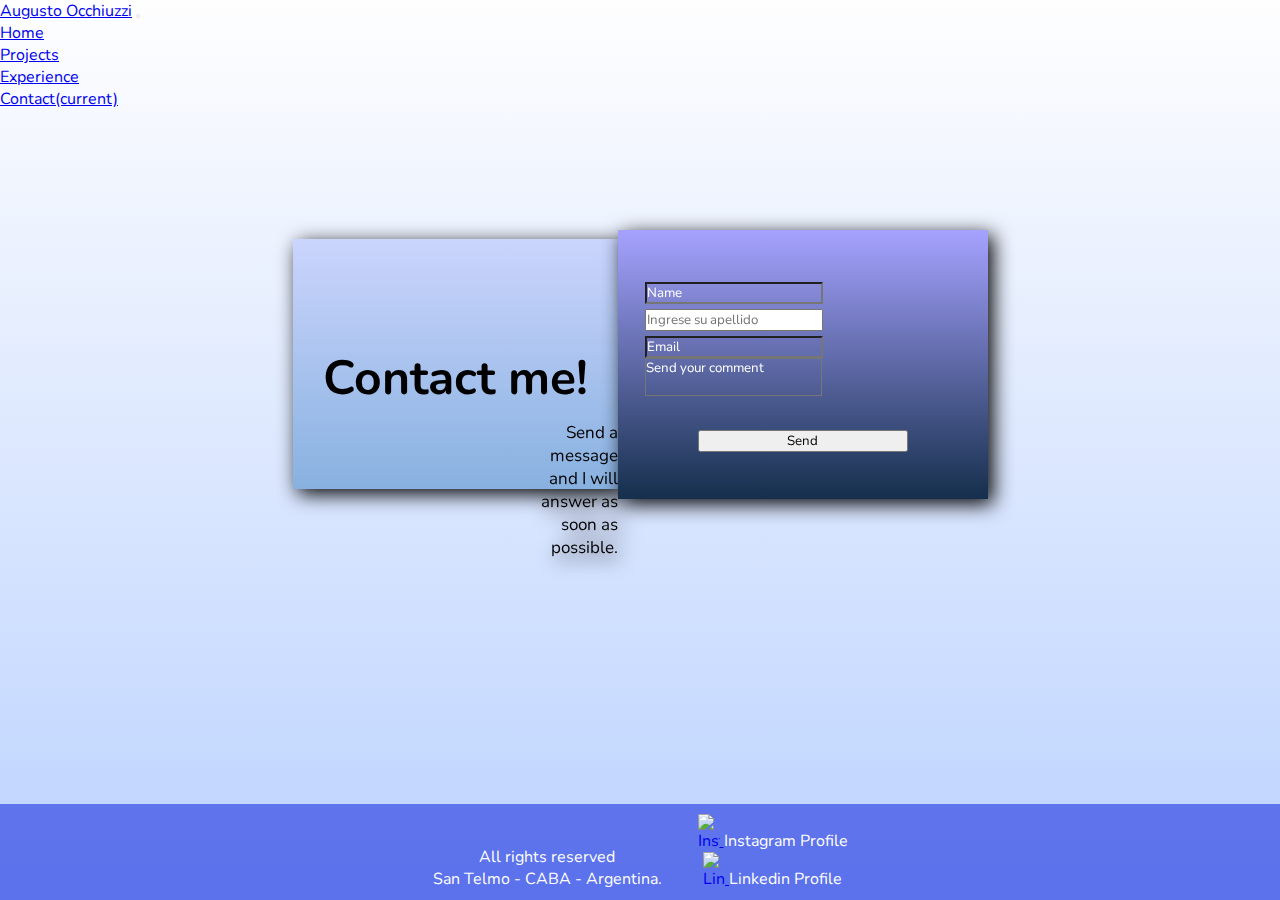
==== commit e3580faa: "Deleted law card" ====
--- a/contacto.html
+++ b/contacto.html
@@ -80,25 +80,25 @@
                     <br>
                     <form action="https://formsubmit.co/augusto.occh@gmail.com" method="POST">
                         <div class="form-group">
-                            <input type="nombre" name="name" class="form-control animate__animated animate__fadeIn" id="nombre" placeholder="Ingrese su nombre"
+                            <input type="nombre" name="name" class="form-control animate__animated animate__fadeIn" id="nombre" placeholder="Name"
                                 required>
                         </div>
                         <div class="form-group">
-                            <input type="apellido" name="surname" class="form-control animate__animated animate__fadeIn" id="apellido"
+                            <input type="apellido" name="surname" class="form-control animate__animated animate__fadeIn" id="Surname"
                                 placeholder="Ingrese su apellido" required>
                         </div>
                         <div class="form-group">
-                            <input type="email" name="email" class="form-control animate__animated animate__fadeIn" id="email" placeholder="Ingrese su email"
+                            <input type="email" name="email" class="form-control animate__animated animate__fadeIn" id="email" placeholder="Email"
                                 required>
                         </div>
         
                         <div class="form-group">
                             <textarea type="apellido" name="coment" class="form-control animate__animated animate__fadeIn" id="coment"
-                                aria-describedby="emailHelp" placeholder="Ingrese su comentario"></textarea>
+                                aria-describedby="emailHelp" placeholder="Send your comment"></textarea>
                         </div>
                         <br>
                         <div class="button-block">
-                            <button type="submit" class="btn btn-primary animate__animated animate__fadeIn">Enviar</button>
+                            <button type="submit" class="btn btn-primary animate__animated animate__fadeIn">Send</button>
                         </div>
                     </form>
                     <br>
@@ -111,7 +111,7 @@
         <footer class="foot">
             <div class=”flexbox-container”>
                 <div class="foot1">
-                    <p>Todos los derechos reservados</p>
+                    <p>All rights reserved</p>
                     <p>San Telmo - CABA - Argentina.</p>
                 </div>
                 <div class="foot2">
--- a/Estilo/estilo.css
+++ b/Estilo/estilo.css
@@ -376,6 +376,9 @@
     -ms-flex-direction: column;
     flex-direction: column;
   }
+  .card-deck2 {
+    width: 30%;
+  }
   
   .card-deck1 .card1 {
     margin-bottom: 15px;
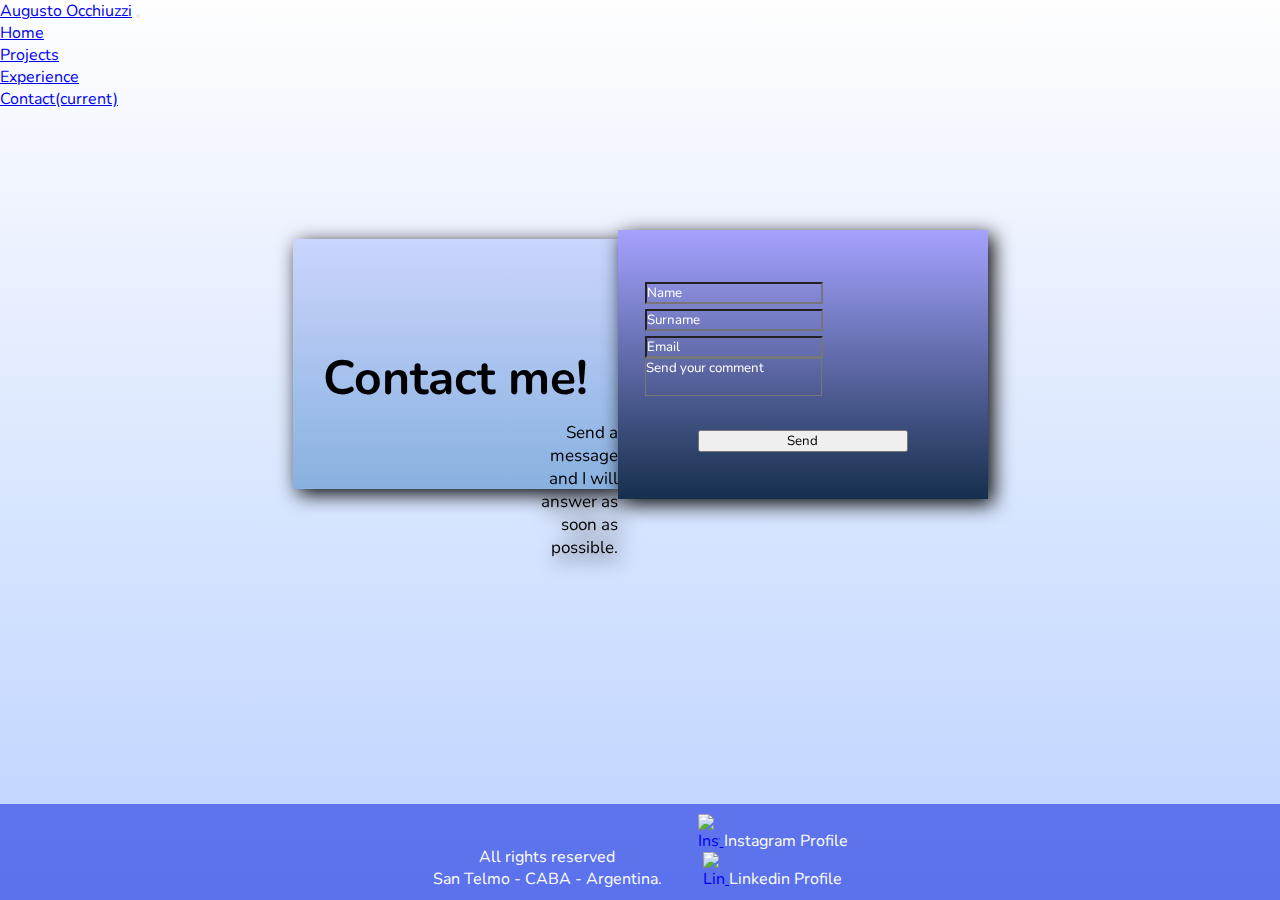
==== commit 6bac5d4a: "Deleted law card" ====
--- a/contacto.html
+++ b/contacto.html
@@ -80,12 +80,12 @@
                     <br>
                     <form action="https://formsubmit.co/augusto.occh@gmail.com" method="POST">
                         <div class="form-group">
-                            <input type="nombre" name="name" class="form-control animate__animated animate__fadeIn" id="nombre" placeholder="Name"
+                            <input type="text" name="name" class="form-control animate__animated animate__fadeIn" id="nombre" placeholder="Name"
                                 required>
                         </div>
                         <div class="form-group">
-                            <input type="apellido" name="surname" class="form-control animate__animated animate__fadeIn" id="Surname"
-                                placeholder="Ingrese su apellido" required>
+                            <input type="text" name="surname" class="form-control animate__animated animate__fadeIn" id="apellido"
+                                placeholder="Surname" required>
                         </div>
                         <div class="form-group">
                             <input type="email" name="email" class="form-control animate__animated animate__fadeIn" id="email" placeholder="Email"
@@ -93,7 +93,7 @@
                         </div>
         
                         <div class="form-group">
-                            <textarea type="apellido" name="coment" class="form-control animate__animated animate__fadeIn" id="coment"
+                            <textarea type="text" name="coment" class="form-control animate__animated animate__fadeIn" id="coment"
                                 aria-describedby="emailHelp" placeholder="Send your comment"></textarea>
                         </div>
                         <br>
